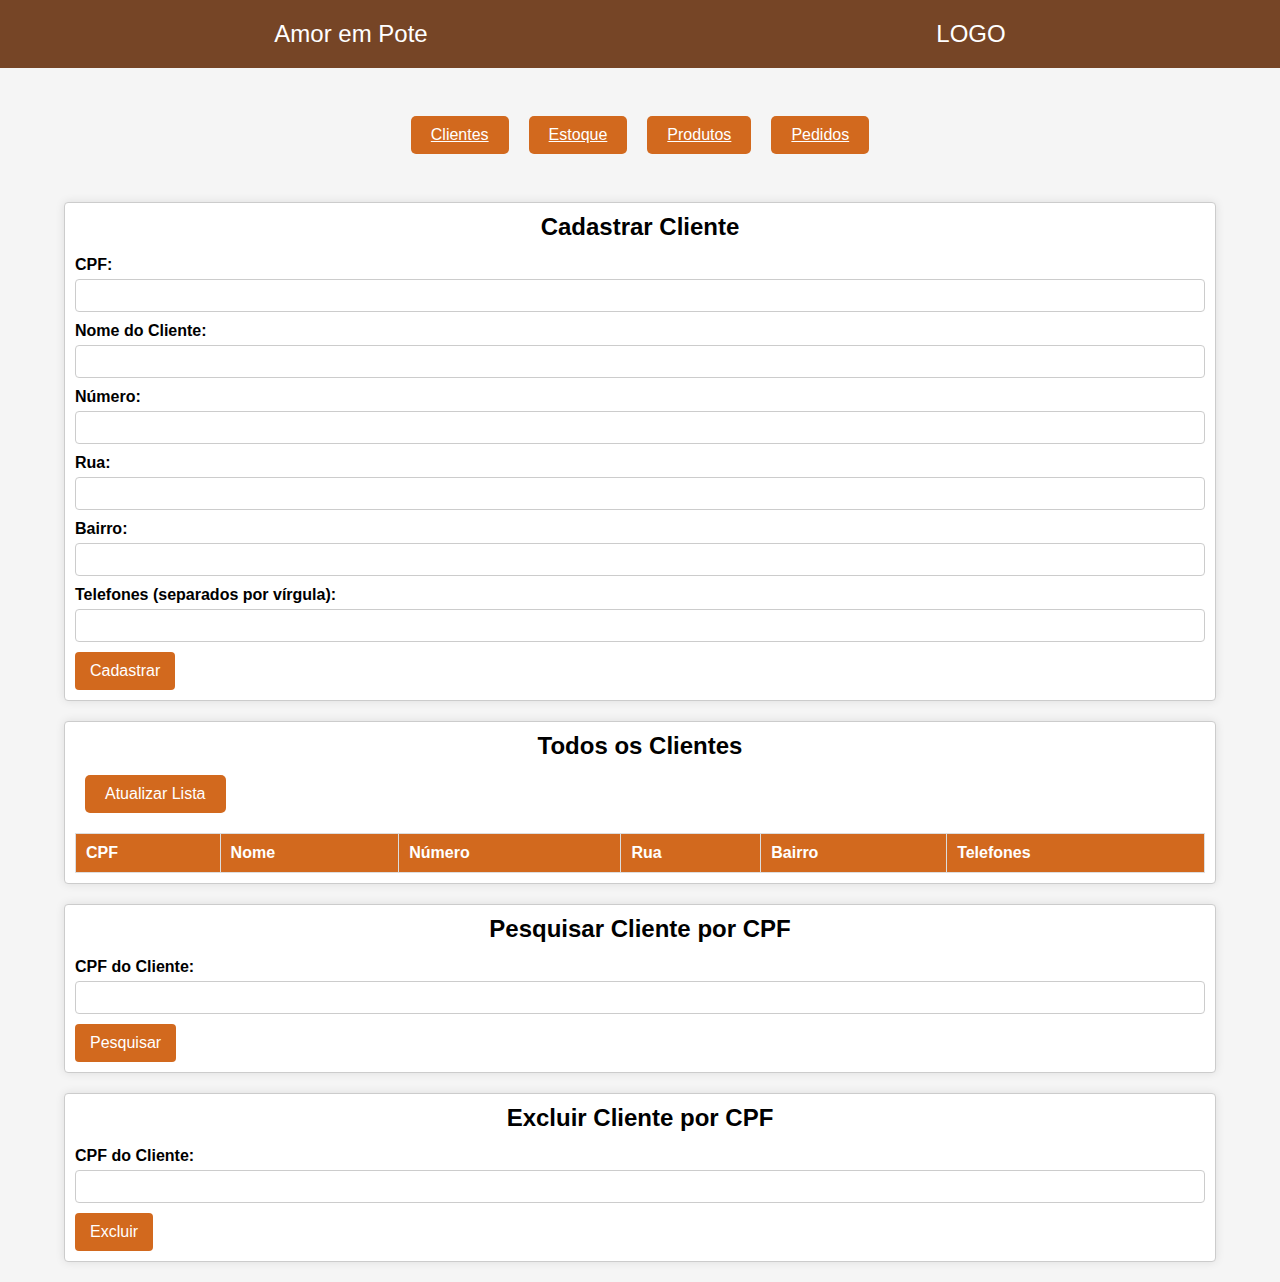
==== src/main/resources/static/clientes.html @ 58d05f61 "Criacao da logica de criar pedido" ====
<!DOCTYPE html>
<html lang="en">
<head>
    <meta charset="UTF-8">
    <meta name="viewport" content="width=device-width, initial-scale=1.0">
    <title>Clientes</title>
    <link rel="stylesheet" href="style.css">
</head>
<body>
<header>
    <div class="title">Amor em Pote</div>
    <div class="logo">LOGO</div>
</header>
<nav class="navbar">
    <a class="nav-button" href="clientes.html">Clientes</a>
    <a class="nav-button" href="estoque.html">Estoque</a>
    <a class="nav-button" href="produto.html">Produtos</a>
    <a class="nav-button" href="pedido.html">Pedidos</a>
</nav>

<div class="container">
    <div class="row">
        <div class="column">
            <h2>Cadastrar Cliente</h2>
            <form id="clienteForm">
                <label for="cpf">CPF:</label>
                <input type="text" id="cpf" name="cpf" required><br>
                <label for="nomeCliente">Nome do Cliente:</label>
                <input type="text" id="nomeCliente" name="nomeCliente" required><br>
                <label for="numero">Número:</label>
                <input type="text" id="numero" name="numero" required><br>
                <label for="rua">Rua:</label>
                <input type="text" id="rua" name="rua" required><br>
                <label for="bairro">Bairro:</label>
                <input type="text" id="bairro" name="bairro" required><br>
                <label for="telefones">Telefones (separados por vírgula):</label>
                <input type="text" id="telefones" name="telefones" required><br>
                <button type="submit">Cadastrar</button>
            </form>
        </div>
    </div>
    <div class="row">
        <div class="column">
            <h2>Todos os Clientes</h2>
            <button class="nav-button" onclick="fetchClientes()">Atualizar Lista</button>
            <table id="clientesTable">
                <thead>
                <tr>
                    <th>CPF</th>
                    <th>Nome</th>
                    <th>Número</th>
                    <th>Rua</th>
                    <th>Bairro</th>
                    <th>Telefones</th>
                </tr>
                </thead>
                <tbody>
                </tbody>
            </table>
        </div>
    </div>
    <div class="row">
        <div class="column">
            <h2>Pesquisar Cliente por CPF</h2>
            <form id="pesquisaForm">
                <label for="clienteCpf">CPF do Cliente:</label>
                <input type="text" id="clienteCpf" name="clienteCpf" required>
                <button type="submit">Pesquisar</button>
            </form>
            <div id="clienteDetalhes"></div>
        </div>
    </div>
    <div class="row">
        <div class="column">
            <h2>Excluir Cliente por CPF</h2>
            <form id="excluirForm">
                <label for="cpfExcluir">CPF do Cliente:</label>
                <input type="text" id="cpfExcluir" name="cpfExcluir" required>
                <button type="submit">Excluir</button>
            </form>
        </div>
    </div>
</div>

<script>
    document.getElementById('clienteForm').addEventListener('submit', async function (e) {
        e.preventDefault();
        const cpf = document.getElementById('cpf').value;
        const nomeCliente = document.getElementById('nomeCliente').value;
        const numero = document.getElementById('numero').value;
        const rua = document.getElementById('rua').value;
        const bairro = document.getElementById('bairro').value;
        const telefones = document.getElementById('telefones').value.split(',').map(tel => tel.trim());

        const response = await fetch('http://localhost:8080/clientes', {
            method: 'POST',
            headers: {
                'Content-Type': 'application/json',
            },
            body: JSON.stringify({
                cpf,
                nomeCliente,
                numero,
                rua,
                bairro,
                telefones
            }),
        });

        if (response.ok) {
            alert('Cliente cadastrado com sucesso!');
            document.getElementById('clienteForm').reset();
        } else {
            alert('Erro ao cadastrar cliente');
        }
    });

    async function fetchClientes() {
        const response = await fetch('http://localhost:8080/clientes/all', {
            method: 'GET',
            headers: {
                'Content-Type': 'application/json'
            }
        });
        if (response.ok) {
            const clientes = await response.json();
            const clientesTable = document.querySelector('#clientesTable tbody');
            clientesTable.innerHTML = '';
            clientes.forEach(cliente => {
                const tr = document.createElement('tr');
                tr.innerHTML = `
                    <td>${cliente.cpf}</td>
                    <td>${cliente.nomeCliente}</td>
                    <td>${cliente.numero}</td>
                    <td>${cliente.rua}</td>
                    <td>${cliente.bairro}</td>
                    <td>${cliente.telefones.join(', ')}</td>
                `;
                clientesTable.appendChild(tr);
            });
        } else {
            console.error('Erro ao buscar clientes');
        }
    }

    document.getElementById('pesquisaForm').addEventListener('submit', async function (e) {
        e.preventDefault();
        const cpf = document.getElementById('clienteCpf').value;
        const response = await fetch(`http://localhost:8080/clientes/${cpf}`);
        const clienteDetalhes = document.getElementById('clienteDetalhes');
        if (response.ok) {
            const cliente = await response.json();
            clienteDetalhes.innerHTML = `
                <p>CPF: ${cliente.cpf}</p>
                <p>Nome: ${cliente.nomeCliente}</p>
                <p>Número: ${cliente.numero}</p>
                <p>Rua: ${cliente.rua}</p>
                <p>Bairro: ${cliente.bairro}</p>
                <p>Telefones: ${cliente.telefones.join(', ')}</p>
            `;
        } else {
            clienteDetalhes.innerHTML = '<p>Cliente não encontrado</p>';
        }
    });

    document.getElementById('excluirForm').addEventListener('submit', async function (e) {
        e.preventDefault();
        const cpf = document.getElementById('cpfExcluir').value;
        const response = await fetch(`http://localhost:8080/clientes/${cpf}`, {
            method: 'DELETE',
        });

        if (response.ok) {
            alert('Cliente excluído com sucesso!');
            document.getElementById('excluirForm').reset();
            fetchClientes(); // Atualiza a lista de clientes
        } else {
            alert('Erro ao excluir cliente');
        }
    });

    // Carrega a lista de clientes automaticamente ao abrir a página
    document.addEventListener('DOMContentLoaded', fetchClientes);
</script>
</body>
</html>
---- src/main/resources/static/style.css ----
* {
    margin: 0;
    padding: 0;
    box-sizing: border-box;
}

header {
    width: 100%;
    display: flex;
    justify-content: space-around;
    padding: 20px;
    background-color: #764526;
    color: #ffffff;
}

.title {
    font-size: 24px;
}

.logo {
    font-size: 24px;
}

.navbar {
    margin: 3rem 0;
    display: flex;
    justify-content: center;
    align-items: center;
}

.nav-button {
    margin: 0 10px;
    padding: 10px 20px;
    background-color: #d2691e;
    border: none;
    color: #fff;
    font-size: 16px;
    cursor: pointer;
    border-radius: 5px;
    transition: background-color 0.3s;
}

.nav-button:hover {
    background-color: #cd853f;
}

h2 {
    text-align: center;
    margin-bottom: 15px;
}

body {
    background: #f5f5f5;
    color: #000;
    font-family: Arial, sans-serif;
}

.container {
    width: 90%;
    margin: 0 auto;
    display: flex;
    flex-direction: column;
}

.row {
    display: flex;
    justify-content: space-around;
    margin-bottom: 20px;
}

.column {
    flex: 1;
    padding: 10px;
    background: #fff;
    border: 1px solid #ccc;
    border-radius: 4px;
    box-shadow: 0 0 10px rgba(0, 0, 0, 0.1);
}

label {
    display: block;
    margin-bottom: 5px;
    font-weight: bold;
}

input[type="text"], input[type="number"], select {
    width: 100%;
    padding: 8px;
    margin-bottom: 10px;
    border: 1px solid #ccc;
    border-radius: 4px;
}

form button {
    background-color: #d2691e;
    color: #fff;
    padding: 10px 15px;
    border: none;
    border-radius: 4px;
    cursor: pointer;
    font-size: 16px;
    transition: background-color 0.3s;
}

button:hover {
    background-color: #cd853f;
}

#pedidosTable, #clientesTable, #produtosTable {
    width: 100%;
    border-collapse: collapse;
    margin-top: 20px;
}

#pedidosTable th, #pedidosTable td, #clientesTable th, #clientesTable td, #produtosTable th, #produtosTable td {
    padding: 10px;
    text-align: left;
    border: 1px solid #ddd;
}

#pedidosTable th, #clientesTable th, #produtosTable th {
    background-color: #d2691e;
    color: white;
}

#pedidosTable td, #clientesTable td, #produtosTable td {
    background-color: #f9f9f9;
}

#pedidosTable tr:nth-child(even), #clientesTable tr:nth-child(even), #produtosTable tr:nth-child(even) {
    background-color: #f2f2f2;
}
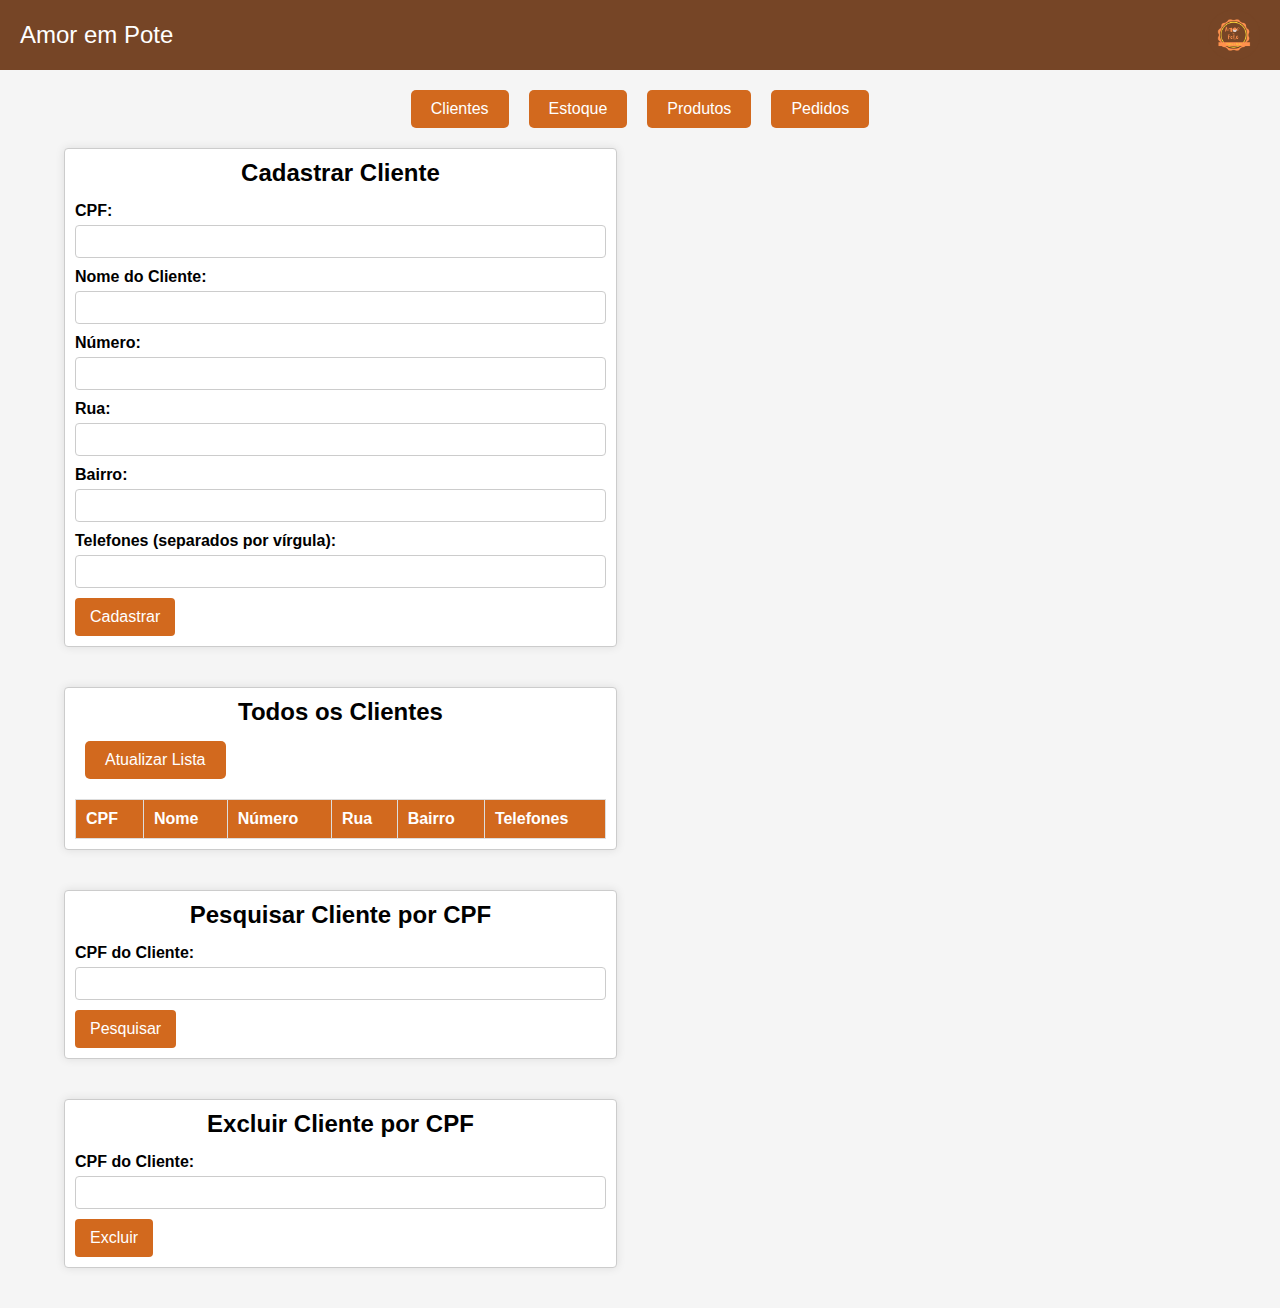
==== commit 025b5c07: "ajeitando pequenos detalhes" ====
--- a/src/main/resources/static/clientes.html
+++ b/src/main/resources/static/clientes.html
@@ -9,11 +9,13 @@
 <body>
 <header>
     <div class="title">Amor em Pote</div>
-    <div class="logo">LOGO</div>
+    <div class="logo">
+        <img src="images/logo.png" alt="Logo" class="logo-img">
+    </div>
 </header>
 <nav class="navbar">
     <a class="nav-button" href="clientes.html">Clientes</a>
-    <a class="nav-button" href="estoque.html">Estoque</a>
+    <a class="nav-button" href="ingrediente.html">Estoque</a>
     <a class="nav-button" href="produto.html">Produtos</a>
     <a class="nav-button" href="pedido.html">Pedidos</a>
 </nav>
--- a/src/main/resources/static/style.css
+++ b/src/main/resources/static/style.css
@@ -7,8 +7,9 @@
 header {
     width: 100%;
     display: flex;
-    justify-content: space-around;
-    padding: 20px;
+    justify-content: space-between;
+    align-items: center;
+    padding: 10px 20px;
     background-color: #764526;
     color: #ffffff;
 }
@@ -18,11 +19,18 @@
 }
 
 .logo {
-    font-size: 24px;
+    display: flex;
+    align-items: center;
+}
+
+.logo-img {
+    max-height: 50px; /* Ajuste o tamanho conforme necessário */
+    padding: 0; /* Remove qualquer padding adicional */
+    margin-left: 10px; /* Ajuste conforme necessário */
 }
 
 .navbar {
-    margin: 3rem 0;
+    margin: 20px 0; /* Ajuste a margem conforme necessário */
     display: flex;
     justify-content: center;
     align-items: center;
@@ -38,10 +46,16 @@
     cursor: pointer;
     border-radius: 5px;
     transition: background-color 0.3s;
+    text-decoration: none;
 }
 
 .nav-button:hover {
     background-color: #cd853f;
+}
+
+h1 {
+    text-align: center;
+    margin-bottom: 30px;
 }
 
 h2 {
@@ -64,17 +78,21 @@
 
 .row {
     display: flex;
-    justify-content: space-around;
+    justify-content: space-between;
+    flex-wrap: wrap;
     margin-bottom: 20px;
 }
 
 .column {
     flex: 1;
+    min-width: 300px;
+    max-width: 48%;
     padding: 10px;
     background: #fff;
     border: 1px solid #ccc;
     border-radius: 4px;
     box-shadow: 0 0 10px rgba(0, 0, 0, 0.1);
+    margin-bottom: 20px;
 }
 
 label {
@@ -106,27 +124,42 @@
     background-color: #cd853f;
 }
 
-#pedidosTable, #clientesTable, #produtosTable {
+table {
     width: 100%;
     border-collapse: collapse;
     margin-top: 20px;
 }
 
-#pedidosTable th, #pedidosTable td, #clientesTable th, #clientesTable td, #produtosTable th, #produtosTable td {
+table th, table td {
     padding: 10px;
     text-align: left;
     border: 1px solid #ddd;
 }
 
-#pedidosTable th, #clientesTable th, #produtosTable th {
+table th {
     background-color: #d2691e;
     color: white;
 }
 
-#pedidosTable td, #clientesTable td, #produtosTable td {
+table td {
     background-color: #f9f9f9;
 }
 
-#pedidosTable tr:nth-child(even), #clientesTable tr:nth-child(even), #produtosTable tr:nth-child(even) {
+table tr:nth-child(even) {
     background-color: #f2f2f2;
 }
+
+ul {
+    list-style-type: none;
+    padding: 0;
+}
+
+ul li {
+    padding: 10px;
+    background: #f9f9f9;
+    border-bottom: 1px solid #eee;
+}
+
+ul li:last-child {
+    border-bottom: none;
+}
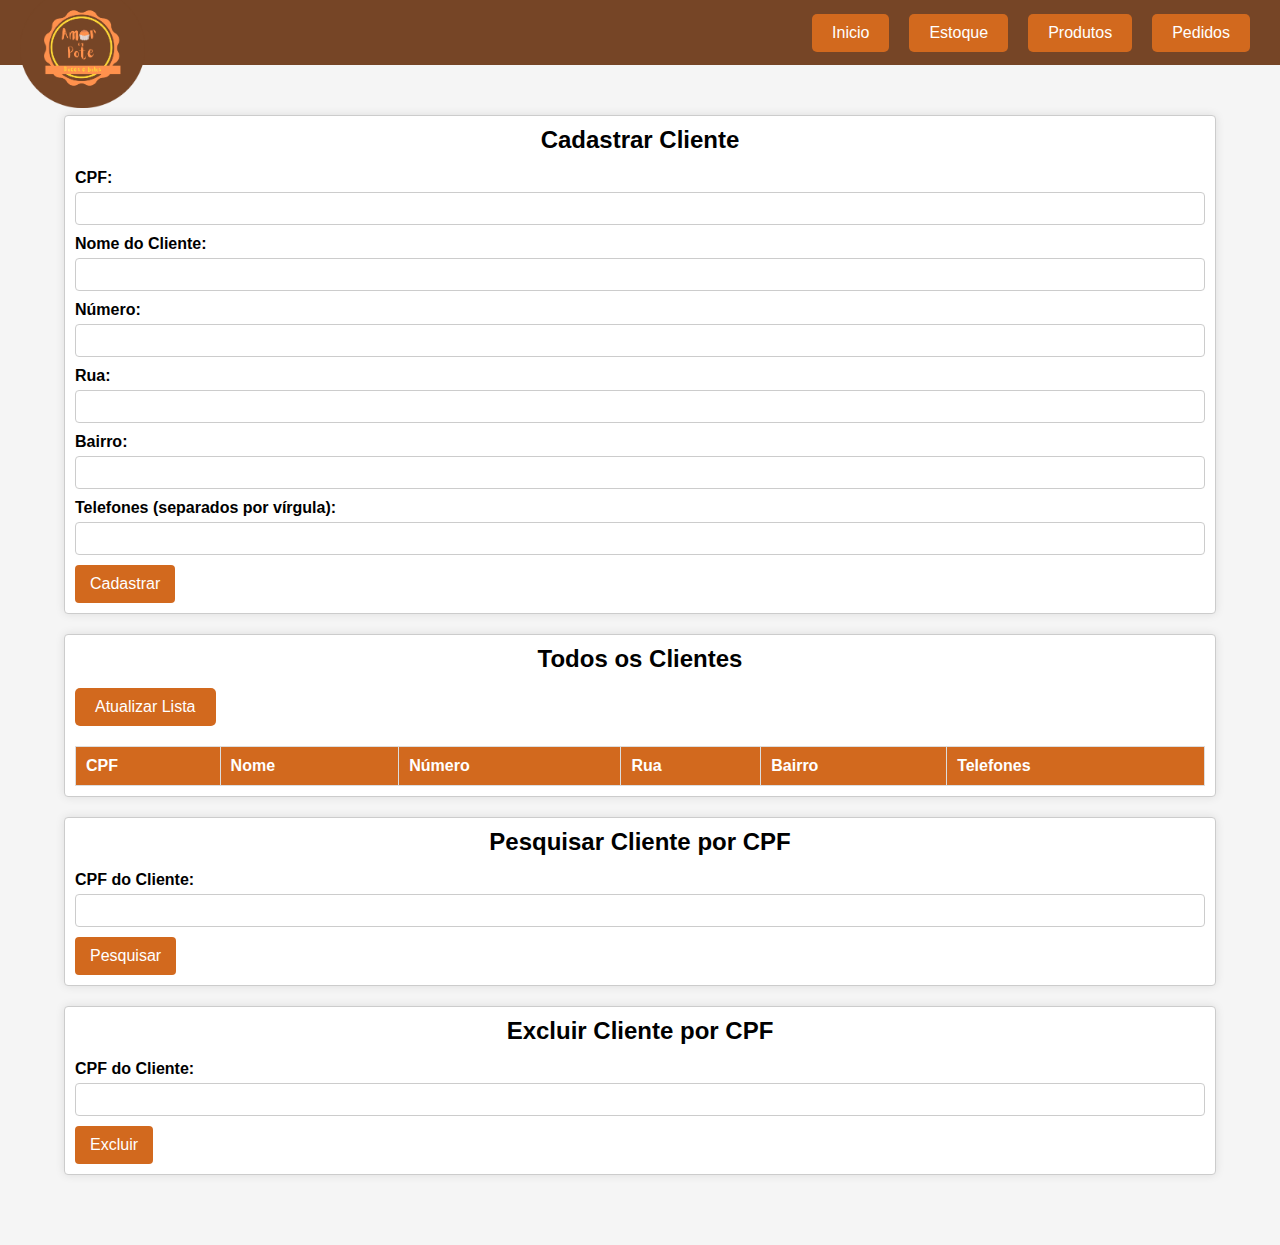
==== commit 9a6aef4e: "att telas 3" ====
--- a/src/main/resources/static/clientes.html
+++ b/src/main/resources/static/clientes.html
@@ -7,18 +7,16 @@
     <link rel="stylesheet" href="style.css">
 </head>
 <body>
+
 <header>
-    <div class="title">Amor em Pote</div>
-    <div class="logo">
-        <img src="images/logo.png" alt="Logo" class="logo-img">
-    </div>
+    <img src="images/logo.png" alt="Logo" class="logo-img">
+    <nav class="navbar">
+        <a class="nav-button" href="index.html">Inicio</a>
+        <a class="nav-button" href="ingrediente.html">Estoque</a>
+        <a href="produto.html" class="nav-button">Produtos</a>
+        <a href="pedido.html" class="nav-button">Pedidos</a>
+    </nav>
 </header>
-<nav class="navbar">
-    <a class="nav-button" href="clientes.html">Clientes</a>
-    <a class="nav-button" href="ingrediente.html">Estoque</a>
-    <a class="nav-button" href="produto.html">Produtos</a>
-    <a class="nav-button" href="pedido.html">Pedidos</a>
-</nav>
 
 <div class="container">
     <div class="row">
@@ -44,7 +42,7 @@
     <div class="row">
         <div class="column">
             <h2>Todos os Clientes</h2>
-            <button class="nav-button" onclick="fetchClientes()">Atualizar Lista</button>
+            <button class="att-button" onclick="fetchClientes()">Atualizar Lista</button>
             <table id="clientesTable">
                 <thead>
                 <tr>
--- a/src/main/resources/static/style.css
+++ b/src/main/resources/static/style.css
@@ -4,95 +4,85 @@
     box-sizing: border-box;
 }
 
-header {
-    width: 100%;
-    display: flex;
-    justify-content: space-between;
-    align-items: center;
-    padding: 10px 20px;
-    background-color: #764526;
-    color: #ffffff;
-}
-
-.title {
-    font-size: 24px;
-}
-
-.logo {
-    display: flex;
-    align-items: center;
-}
-
-.logo-img {
-    max-height: 50px; /* Ajuste o tamanho conforme necessário */
-    padding: 0; /* Remove qualquer padding adicional */
-    margin-left: 10px; /* Ajuste conforme necessário */
-}
-
-.navbar {
-    margin: 20px 0; /* Ajuste a margem conforme necessário */
-    display: flex;
-    justify-content: center;
-    align-items: center;
-}
-
-.nav-button {
-    margin: 0 10px;
-    padding: 10px 20px;
-    background-color: #d2691e;
-    border: none;
-    color: #fff;
-    font-size: 16px;
-    cursor: pointer;
-    border-radius: 5px;
-    transition: background-color 0.3s;
-    text-decoration: none;
-}
-
-.nav-button:hover {
-    background-color: #cd853f;
-}
-
-h1 {
-    text-align: center;
-    margin-bottom: 30px;
-}
-
-h2 {
-    text-align: center;
-    margin-bottom: 15px;
-}
-
 body {
     background: #f5f5f5;
     color: #000;
     font-family: Arial, sans-serif;
 }
 
+header {
+    width: 100%;
+    display: flex;
+    justify-content: space-between;
+    align-items: center;
+    padding: 20px;
+    background-color: #764526;
+    color: #fff;
+    height: 65px;
+}
+
+.logo-img {
+    margin-top: 30px;
+    max-height: 120px;
+    width: auto;
+    padding: 0;
+}
+
+.navbar {
+    margin: 3rem 0;
+    display: flex;
+    justify-content: center;
+    align-items: center;
+}
+
+.nav-button {
+    text-decoration: none;
+    margin: 0 10px;
+    padding: 10px 20px;
+    background-color: #d2691e;
+    border: none;
+    color: #fff;
+    font-size: 16px;
+    cursor: pointer;
+    border-radius: 5px;
+    transition: background-color 0.3s;
+}
+
+.nav-button:hover {
+    background-color: #cd853f;
+}
+
+h2 {
+    text-align: center;
+    margin-bottom: 15px;
+}
+
+body {
+    background: #f5f5f5;
+    color: #000;
+    font-family: Arial, sans-serif;
+}
+
 .container {
     width: 90%;
-    margin: 0 auto;
+    margin: 50px auto;
     display: flex;
     flex-direction: column;
 }
 
 .row {
     display: flex;
-    justify-content: space-between;
-    flex-wrap: wrap;
+    justify-content: space-around;
     margin-bottom: 20px;
 }
 
 .column {
     flex: 1;
-    min-width: 300px;
-    max-width: 48%;
     padding: 10px;
     background: #fff;
     border: 1px solid #ccc;
     border-radius: 4px;
     box-shadow: 0 0 10px rgba(0, 0, 0, 0.1);
-    margin-bottom: 20px;
 }
 
 label {
@@ -109,6 +99,22 @@
     border-radius: 4px;
 }
 
+.att-button {
+    padding: 10px 20px;
+    background-color: #d2691e;
+    border: none;
+    color: #fff;
+    font-size: 16px;
+    cursor: pointer;
+    border-radius: 5px;
+    transition: background-color 0.3s;
+    text-decoration: none;
+}
+
+.att-button:hover {
+    background-color: #cd853f;
+}
+
 form button {
     background-color: #d2691e;
     color: #fff;
@@ -120,7 +126,7 @@
     transition: background-color 0.3s;
 }
 
-button:hover {
+form button:hover {
     background-color: #cd853f;
 }
 
@@ -138,7 +144,7 @@
 
 table th {
     background-color: #d2691e;
-    color: white;
+    color: #fff;
 }
 
 table td {
@@ -151,7 +157,6 @@
 
 ul {
     list-style-type: none;
-    padding: 0;
 }
 
 ul li {
@@ -163,3 +168,73 @@
 ul li:last-child {
     border-bottom: none;
 }
+
+.edit-button {
+    margin: 0 10px;
+    padding: 10px 20px;
+    background-color: #EFB034;
+    border: none;
+    color: #000;
+    font-size: 15px;
+    cursor: pointer;
+    border-radius: 5px;
+    transition: background-color 0.3s;
+    text-decoration: none;
+}
+
+.edit-button:hover {
+    background-color: #B98B08;
+}
+
+.save-button {
+    background-color: #088408;
+}
+
+.save-button:hover {
+    background-color: #066306;
+}
+
+.cancel-button {
+    background-color: #8F0808;
+}
+
+.cancel-button:hover {
+    background-color: #6b0606;
+}
+
+.modal {
+    display: none;
+    position: fixed;
+    z-index: 1;
+    left: 0;
+    top: 0;
+    width: 100%;
+    height: 100%;
+    overflow: auto;
+    background-color: rgb(0,0,0);
+    background-color: rgba(0,0,0,0.4);
+    padding-top: 60px;
+}
+
+.modal-content {
+    background-color: #fefefe;
+    margin: 5% auto;
+    padding: 20px;
+    border: 1px solid #888;
+    width: 80%;
+    box-shadow: 0 5px 15px rgba(0, 0, 0, 0.3); /* Adiciona sombra ao modal */
+}
+
+.close {
+    color: #aaa;
+    float: right;
+    font-size: 28px;
+    font-weight: bold;
+}
+
+.close:hover,
+.close:focus {
+    color: black;
+    text-decoration: none;
+    cursor: pointer;
+}